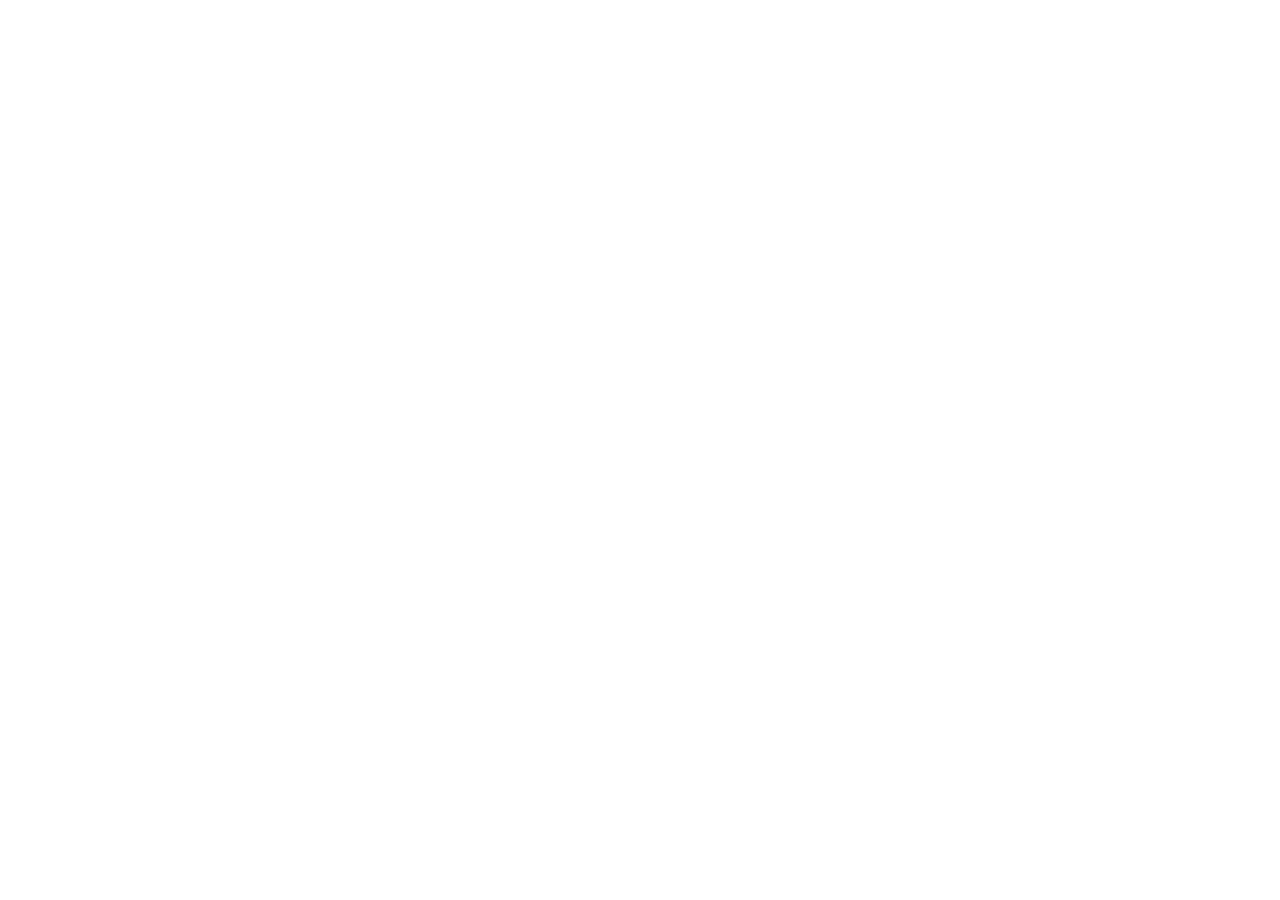
==== formation-studio/index.html @ d66828ac "Redirection de l'ancienne adresse de Lineup (/formation-studio/ → /lineup/) Co-Authored-By: Claude O" ====
<!doctype html>
<html lang="fr">
<head>
<meta charset="utf-8" />
<meta name="viewport" content="width=device-width, initial-scale=1" />
<meta name="robots" content="noindex" />
<meta name="theme-color" content="#0c0c10" />
<title>Lineup a déménagé</title>
<script>
  // Lineup moved from /formation-studio/ to /lineup/: same page, same share link (#/join/…), same data (same site).
  (function () {
    var rest = location.pathname.replace(/^\/formation-studio\/?/, '').replace(/^index\.html$/, '');
    location.replace('https://kiy0ni.github.io/lineup/' + rest + location.search + location.hash);
  })();
</script>
<style>
  body { margin: 0; min-height: 100vh; display: grid; place-items: center; background: #0c0c10; color: #f2f2f5; font: 16px system-ui, -apple-system, sans-serif; text-align: center; padding: 24px; }
  a { color: #ff3d7f; }
</style>
</head>
<body>
<p>Lineup a changé d’adresse.<br /><a id="go" href="https://kiy0ni.github.io/lineup/">Ouvrir Lineup</a></p>
<script>
  document.getElementById('go').href = 'https://kiy0ni.github.io/lineup/' + location.hash;
</script>
</body>
</html>
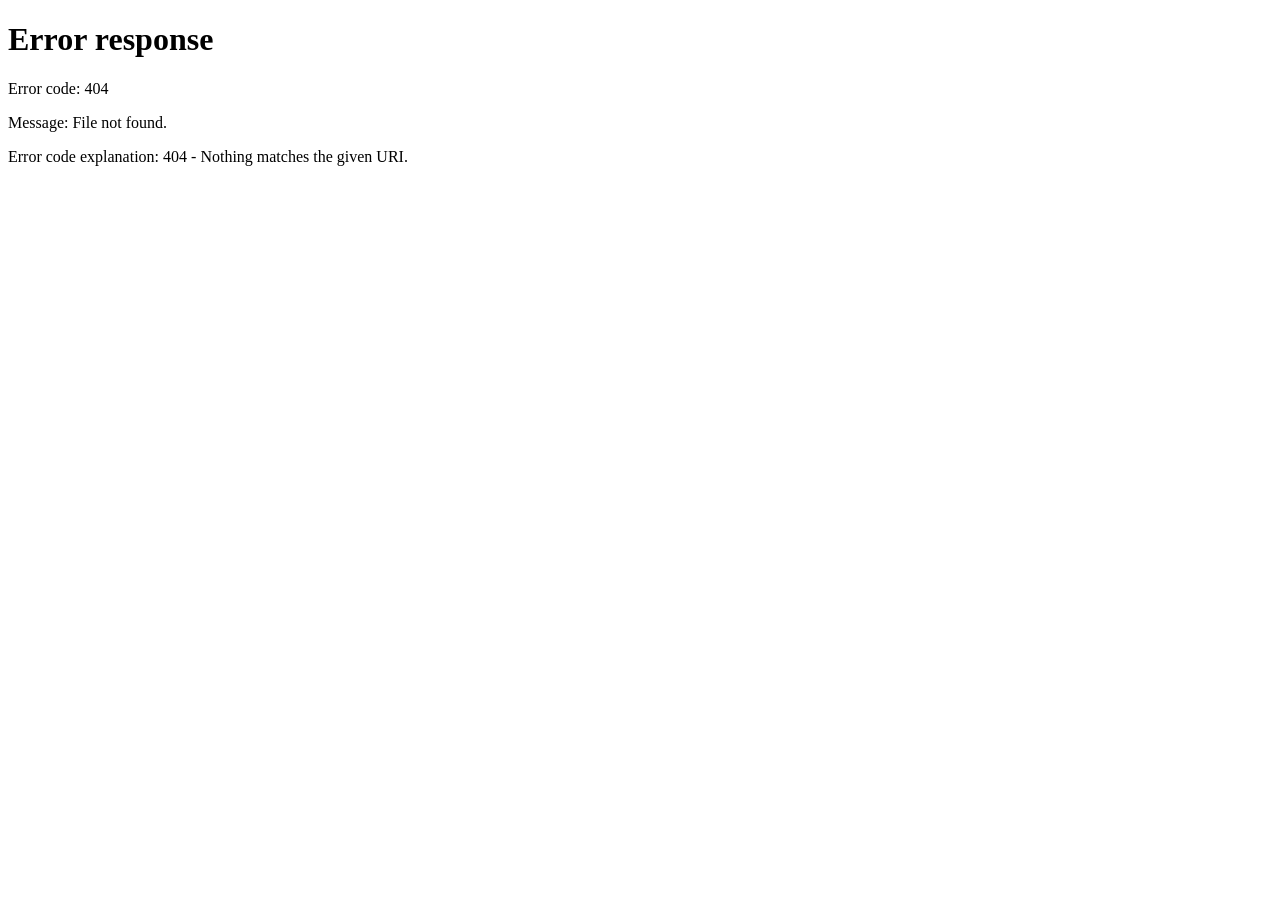
==== commit 681e83de: "Ancienne adresse : copie du 2026-09-14 22:30" ====
--- a/formation-studio/index.html
+++ b/formation-studio/index.html
@@ -1,27 +1,25 @@
 <!doctype html>
 <html lang="fr">
-<head>
-<meta charset="utf-8" />
-<meta name="viewport" content="width=device-width, initial-scale=1" />
-<meta name="robots" content="noindex" />
-<meta name="theme-color" content="#0c0c10" />
-<title>Lineup a déménagé</title>
-<script>
-  // Lineup moved from /formation-studio/ to /lineup/: same page, same share link (#/join/…), same data (same site).
-  (function () {
-    var rest = location.pathname.replace(/^\/formation-studio\/?/, '').replace(/^index\.html$/, '');
-    location.replace('https://kiy0ni.github.io/lineup/' + rest + location.search + location.hash);
-  })();
-</script>
-<style>
-  body { margin: 0; min-height: 100vh; display: grid; place-items: center; background: #0c0c10; color: #f2f2f5; font: 16px system-ui, -apple-system, sans-serif; text-align: center; padding: 24px; }
-  a { color: #ff3d7f; }
-</style>
-</head>
-<body>
-<p>Lineup a changé d’adresse.<br /><a id="go" href="https://kiy0ni.github.io/lineup/">Ouvrir Lineup</a></p>
-<script>
-  document.getElementById('go').href = 'https://kiy0ni.github.io/lineup/' + location.hash;
-</script>
-</body>
+  <head>
+    <meta charset="UTF-8" />
+    <meta http-equiv="Content-Security-Policy" content="default-src 'self'; script-src 'self' 'wasm-unsafe-eval'; style-src 'self' 'unsafe-inline'; img-src 'self' data: blob:; media-src 'self' blob:; font-src 'self' data:; worker-src 'self' blob:; connect-src 'self' https://*.supabase.co wss://*.supabase.co https://api.github.com; object-src 'none'; base-uri 'self'; form-action 'self'" />
+    <meta name="viewport" content="width=device-width, initial-scale=1, maximum-scale=1, user-scalable=no, viewport-fit=cover" />
+    <meta name="theme-color" content="#0c0c10" />
+    <meta name="color-scheme" content="dark" />
+    <meta name="description" content="Créez des formations de danse K-pop synchronisées avec la musique." />
+    <meta name="mobile-web-app-capable" content="yes" />
+    <meta name="apple-mobile-web-app-capable" content="yes" />
+    <meta name="apple-mobile-web-app-title" content="Lineup" />
+    <meta name="apple-mobile-web-app-status-bar-style" content="black-translucent" />
+    <link rel="icon" type="image/svg+xml" href="icon.svg" />
+    <link rel="apple-touch-icon" href="icons/apple-touch-icon.png" />
+    <link rel="manifest" href="manifest.webmanifest" />
+    <title>Lineup</title>
+    <script type="module" crossorigin src="./assets/index-B2PhJacH.js"></script>
+    <link rel="modulepreload" crossorigin href="./assets/rolldown-runtime-Dd_uD5pT.js">
+    <link rel="stylesheet" crossorigin href="./assets/index-B3PA2lPL.css">
+  </head>
+  <body>
+    <div id="root"></div>
+  </body>
 </html>
--- a/formation-studio/assets/index-B3PA2lPL.css
+++ b/formation-studio/assets/index-B3PA2lPL.css
@@ -0,0 +1 @@
+.detect-section{gap:10px}.detect-title{align-items:center;gap:8px;display:flex}.detect-beta{background:var(--accent-soft);color:var(--accent);border-radius:99px;padding:1px 8px;font-size:11px;font-weight:600}.detect-actions{flex-wrap:wrap;gap:8px;display:flex}.detect-actions .btn{flex:150px}.detect-job{all:unset;color:var(--muted);cursor:pointer;flex-direction:column;gap:6px;font-size:13px;display:flex}.detect-job .progress-bar{width:100%}.detect-loading{justify-content:center;padding:40px;display:flex}.detect-intro{flex-direction:column;gap:14px;display:flex}.detect-intro p{color:var(--muted);margin:0;line-height:1.45}.detect-tips{flex-direction:column;gap:10px;margin:0;padding:0;list-style:none;display:flex}.detect-tips li{align-items:center;gap:10px;font-size:14px;display:flex}.detect-progress{color:var(--muted);flex-direction:column;gap:8px;font-size:13px;display:flex}.detect-progress .progress-bar{width:100%}.detect-foot{z-index:1;background:var(--surface);border-top:1px solid var(--border);flex-wrap:wrap;align-items:center;gap:8px;margin-bottom:-16px;padding:12px 0 16px;display:flex;position:sticky;bottom:-16px}.detect-foot .grow{flex:auto}.detect-review{grid-template-columns:minmax(0,1.15fr) minmax(0,1fr);gap:20px;display:grid}.detect-col{flex-direction:column;gap:12px;min-width:0;display:flex}.detect-col h4{text-transform:uppercase;letter-spacing:.05em;color:var(--muted);margin:4px 0 0;font-size:12px;font-weight:600}.detect-summary{color:var(--muted);font-size:14px}.detect-summary b{color:var(--text)}.detect-chips{scrollbar-width:thin;gap:6px;padding-bottom:4px;display:flex;overflow-x:auto}.detect-chips button{border-radius:var(--radius-sm);border:1px solid var(--border-strong);background:var(--surface-2);min-width:52px;min-height:44px;color:var(--text);font:inherit;cursor:pointer;flex-direction:column;flex:none;justify-content:center;align-items:center;padding:4px 8px;font-weight:600;display:flex}.detect-chips button small{color:var(--muted);font-variant-numeric:tabular-nums;font-size:11px;font-weight:400}.detect-chips button.on{border-color:var(--accent);background:var(--accent-soft)}.detect-compare{grid-template-columns:minmax(0,1fr);gap:8px;display:grid}.detect-frame{border-radius:var(--radius-sm);background:#000;width:100%;height:auto;display:block}.detect-stage{border-radius:var(--radius-sm);background:var(--surface-2);width:100%;height:auto;display:block}.detect-floor{fill:#1b1726;stroke:var(--border-strong);stroke-width:.04px}.detect-mark{stroke:#ffffff12;stroke-width:.02px}.detect-mark.middle{stroke:#ff3d7f73;stroke-dasharray:.12 .1}.detect-audience{fill:var(--faint);text-anchor:middle;letter-spacing:.08px;font-size:.34px}.detect-dot{cursor:pointer}.detect-dot text{text-anchor:middle;pointer-events:none;font-weight:700}.detect-dot.on circle{stroke:#fff;stroke-width:.08px}.detect-swap{flex-wrap:wrap;align-items:center;gap:8px;display:flex}.detect-swap .grow{flex:auto}.detect-row{flex-wrap:wrap;justify-content:space-between;align-items:center;gap:8px 12px;font-size:14px;display:flex}.detect-range{grid-template-columns:auto auto minmax(0,1fr) auto;align-items:center;gap:8px;font-size:14px;display:grid}.detect-range small{color:var(--muted);font-size:12px}.detect-range input{width:100%;min-height:32px;accent-color:var(--accent)}.detect-people{flex-direction:column;gap:8px;display:flex}.detect-person{grid-template-columns:44px auto minmax(0,1fr);align-items:center;gap:10px;display:grid}.detect-person.unsure{grid-template-columns:44px auto minmax(0,1fr) auto}.detect-unsure{color:var(--warn);white-space:nowrap;background:#ffb02029;border-radius:99px;padding:2px 8px;font-size:11px;font-weight:600}.detect-subhead{justify-content:space-between;align-items:center;gap:8px;margin-top:4px;display:flex}.detect-subhead h4{margin:0}.detect-strip{scrollbar-width:thin;grid-column:1/-1;gap:6px;padding-bottom:4px;display:flex;overflow-x:auto}.detect-strip-item{flex-direction:column;flex:none;align-items:center;gap:2px;display:flex}.detect-strip-item small{color:var(--muted);font-variant-numeric:tabular-nums;font-size:10px}.detect-thumb.small{max-width:54px;height:72px}.detect-thumb{background-color:#000;background-repeat:no-repeat;border-radius:6px;justify-self:center;max-width:44px;height:60px;display:block}.detect-thumb.empty{background:var(--surface-3);width:30px}.detect-tag{text-align:center;border-radius:99px;min-width:34px;padding:3px 7px;font-size:12px;font-weight:700}.detect-person select{width:100%;min-height:40px}.detect-ghosts circle{fill-opacity:.16;stroke-width:.035px;stroke-dasharray:.08 .06}@media (width<=760px){.detect-review{grid-template-columns:minmax(0,1fr)}}@media (width>=761px){.detect-compare{grid-template-columns:minmax(0,1fr) minmax(0,1fr);align-items:center}}:root{--lightningcss-light: ;--lightningcss-dark:initial;color-scheme:dark;--bg:#0c0c10;--surface:#141419;--surface-2:#1b1b21;--surface-3:#25252d;--border:#25252d;--border-strong:#35353f;--text:#f2f2f5;--muted:#9b9ba7;--faint:#6a6a76;--accent:#ff3d7f;--accent-2:#8b6cff;--accent-soft:#ff3d7f24;--warn:#ffb020;--danger:#ff5a6a;--ok:#34d399;--line:#ffffff14;--radius:10px;--radius-sm:7px;--shadow:0 12px 40px #00000073;--font:"Inter", ui-sans-serif, system-ui, -apple-system, "Segoe UI", Roboto, sans-serif}*{box-sizing:border-box}html,body,#root{height:100%}html{-webkit-text-size-adjust:100%;-moz-text-size-adjust:100%;text-size-adjust:100%;touch-action:manipulation}html,body{overscroll-behavior:none}body{-webkit-tap-highlight-color:transparent;background:var(--bg);color:var(--text);font:13px/1.45 var(--font);-webkit-font-smoothing:antialiased;overscroll-behavior:none;margin:0}button,input,select,textarea{font:inherit;color:inherit}button{cursor:pointer;-webkit-tap-highlight-color:transparent}button:disabled{cursor:not-allowed;opacity:.45}input,select,textarea{background:var(--surface-2);border:1px solid var(--border);border-radius:var(--radius-sm);outline:none;width:100%;min-width:0;padding:7px 9px;transition:border-color .15s,background .15s}input:focus,select:focus,textarea:focus{border-color:var(--accent);background:var(--surface-3)}input[type=range]{accent-color:var(--accent);background:0 0;border:0;padding:0}input[type=checkbox]{width:auto;accent-color:var(--accent)}textarea{resize:vertical;min-height:64px}h1,h2,h3{letter-spacing:-.01em;margin:0;font-weight:650}:focus-visible{outline:2px solid var(--accent);outline-offset:2px}::-webkit-scrollbar{width:10px;height:10px}::-webkit-scrollbar-thumb{background:var(--surface-3);background-clip:padding-box;border:2px solid #0000;border-radius:10px}::-webkit-scrollbar-track{background:0 0}.row{align-items:center;display:flex}.row.gap{gap:8px}.row.wrap{flex-wrap:wrap}.grow{flex:1;min-width:0}.ellipsis{white-space:nowrap;text-overflow:ellipsis;overflow:hidden}.hint{color:var(--muted);margin:0;font-size:12px}.hint.center{text-align:center;padding:40px 0}.error-text{color:var(--danger);font-size:12px}.dot{border-radius:50%;width:10px;height:10px;display:inline-block}.btn{border-radius:var(--radius-sm);border:1px solid var(--border);background:var(--surface-2);white-space:nowrap;justify-content:center;align-items:center;gap:6px;padding:7px 12px;font-weight:550;transition:background .15s,border-color .15s,transform 80ms;display:inline-flex}.btn:hover:not(:disabled){background:var(--surface-3);border-color:var(--border-strong)}.btn:active:not(:disabled){transform:translateY(1px)}.btn.primary{background:linear-gradient(135deg, var(--accent), #e0457f 60%, var(--accent-2) 140%);color:#fff;border-color:#0000;box-shadow:0 4px 16px #ff4d8d40}.btn.primary:hover:not(:disabled){filter:brightness(1.08);background:linear-gradient(135deg, var(--accent), #e0457f 60%, var(--accent-2) 140%)}.btn.ghost{background:0 0;border-color:#0000}.btn.ghost:hover:not(:disabled){background:var(--surface-2)}.btn.danger{color:var(--danger)}.btn.small{padding:5px 9px;font-size:12px}.btn.block{width:100%;padding:10px}.icon-btn{border-radius:var(--radius-sm);width:30px;height:30px;color:var(--muted);background:0 0;border:1px solid #0000;flex-shrink:0;justify-content:center;align-items:center;transition:background .15s,color .15s;display:inline-flex}.icon-btn:hover:not(:disabled){background:var(--surface-3);color:var(--text)}.icon-btn.active{background:var(--accent-soft);color:var(--accent)}.icon-btn.tiny{width:22px;height:22px}.pill{background:var(--surface-3);color:var(--muted);white-space:nowrap;border:0;border-radius:99px;align-items:center;gap:5px;padding:3px 9px;font-size:11px;font-weight:600;display:inline-flex}.pill.warn{color:var(--warn);background:#ffb02024}.chip{border:1px solid var(--border);background:var(--surface-2);white-space:nowrap;border-radius:99px;align-items:center;gap:6px;padding:4px 9px;font-size:12px;display:inline-flex}button.chip:hover{border-color:var(--border-strong);background:var(--surface-3)}.chip i{border-radius:50%;width:9px;height:9px;display:inline-block}.chip.small{color:var(--muted);padding:2px 7px;font-size:11px}.member-chips{flex-wrap:wrap;gap:6px;display:flex}.field{flex-direction:column;flex:1;gap:5px;min-width:0;display:flex}.field-label{color:var(--muted);justify-content:space-between;font-size:11px;font-weight:550;display:flex}.field-label b{color:var(--text);font-weight:600}.num-wrap{display:flex;position:relative}.num-wrap input{font-variant-numeric:tabular-nums;padding-right:24px}.num-wrap .suffix{color:var(--faint);pointer-events:none;font-size:11px;position:absolute;top:50%;right:8px;transform:translateY(-50%)}.toggle{cursor:pointer;-webkit-user-select:none;user-select:none;align-items:center;gap:9px;padding:3px 0;display:flex}.toggle input{display:none}.toggle-track{background:var(--surface-3);border-radius:99px;flex-shrink:0;width:30px;height:17px;transition:background .15s;position:relative}.toggle-thumb{background:#fff;border-radius:50%;width:13px;height:13px;transition:transform .15s;position:absolute;top:2px;left:2px}.toggle input:checked+.toggle-track{background:var(--accent)}.toggle input:checked+.toggle-track .toggle-thumb{transform:translate(13px)}.toggle-inline{align-items:center;gap:6px;display:inline-flex}.segmented{background:var(--surface-2);border:1px solid var(--border);border-radius:var(--radius-sm);gap:2px;max-width:100%;padding:2px;display:inline-flex}.segmented button{color:var(--muted);white-space:nowrap;background:0 0;border:0;border-radius:5px;flex:1;padding:4px 10px;font-size:12px;font-weight:550}.segmented button.on{background:var(--surface-3);color:var(--text);box-shadow:0 1px 3px #0000004d}.swatches{flex-wrap:wrap;gap:6px;display:flex}.swatch{border:2px solid #0000;border-radius:50%;width:22px;height:22px;padding:0;position:relative;box-shadow:inset 0 0 0 1px #ffffff26}.swatch.on{border-color:#fff}.swatch.custom{cursor:pointer;color:#fff;background:conic-gradient(#ff4d8d,#ffb020,#34d399,#2ec5ff,#7c5cff,#ff4d8d);justify-content:center;align-items:center;display:inline-flex}.swatch.custom input{opacity:0;cursor:pointer;padding:0;position:absolute;inset:0}.color-dot-wrap{flex-shrink:0;position:relative}.color-dot{border:2px solid #fff3;border-radius:50%;padding:0;display:block}.popover{z-index:50;background:var(--surface-2);border:1px solid var(--border-strong);border-radius:var(--radius);width:220px;box-shadow:var(--shadow);padding:10px;position:absolute;top:calc(100% + 6px);left:0}.menu-wrap{display:inline-flex;position:relative}.menu{z-index:60;background:var(--surface-2);border:1px solid var(--border-strong);border-radius:var(--radius);min-width:220px;max-height:60vh;box-shadow:var(--shadow);padding:5px;position:absolute;top:calc(100% + 4px);overflow:auto}.menu.right{right:0}.menu.left{left:0}.menu-item{text-align:left;background:0 0;border:0;border-radius:6px;align-items:center;gap:9px;width:100%;padding:7px 9px;display:flex}.menu-item span{flex-direction:column;min-width:0;display:flex}.menu-item small{color:var(--muted);font-size:11px}.menu-item:hover{background:var(--surface-3)}.menu-item.danger{color:var(--danger)}.menu-sep{text-transform:uppercase;letter-spacing:.06em;color:var(--faint);border-top:1px solid var(--border);margin-top:4px;padding:8px 9px 4px;font-size:10px}.menu-sep:first-child{border-top:0;margin-top:0}.modal-backdrop{z-index:100;-webkit-backdrop-filter:blur(4px);backdrop-filter:blur(4px);background:#05040aa8;justify-content:center;align-items:center;padding:16px;animation:.15s fade;display:flex;position:fixed;inset:0}.modal{background:var(--surface);border:1px solid var(--border-strong);width:100%;max-height:calc(100vh - 32px);box-shadow:var(--shadow);border-radius:14px;flex-direction:column;animation:.18s pop;display:flex}.modal-head{justify-content:space-between;align-items:center;padding:14px 16px 10px;display:flex}.modal-head h2{font-size:16px}.modal-body{flex-direction:column;gap:14px;padding:4px 16px 16px;display:flex;overflow:auto}.modal-foot{border-top:1px solid var(--border);justify-content:flex-end;align-items:center;gap:8px;padding:12px 16px;display:flex}@keyframes fade{0%{opacity:0}}@keyframes pop{0%{opacity:0;transform:translateY(8px)scale(.98)}}.toast{opacity:0;pointer-events:none;z-index:200;background:var(--surface-3);border:1px solid var(--border-strong);box-shadow:var(--shadow);border-radius:99px;padding:8px 14px;font-weight:550;transition:opacity .2s,transform .2s;position:fixed;bottom:24px;left:50%;transform:translate(-50%,20px)}.toast.show{opacity:1;transform:translate(-50%)}.spinner{border:3px solid var(--surface-3);border-top-color:var(--accent);border-radius:50%;width:28px;height:28px;animation:.8s linear infinite spin}@keyframes spin{to{transform:rotate(360deg)}}.center-screen{justify-content:center;align-items:center;height:100%;padding:16px;display:flex}.empty{text-align:center;max-width:420px;color:var(--muted);flex-direction:column;align-items:center;gap:10px;margin:40px auto;display:flex}.empty h2{color:var(--text);font-size:20px}.empty p{margin:0 0 8px}@keyframes bob{50%{transform:translateY(-10px)}}kbd{background:var(--surface-3);border:1px solid var(--border-strong);white-space:nowrap;border-bottom-width:2px;border-radius:5px;padding:2px 6px;font:600 11px ui-monospace,SFMono-Regular,Menlo,monospace}.shortcuts{border-collapse:collapse;width:100%}.shortcuts td{border-bottom:1px solid var(--border);padding:5px 0}.shortcuts td:first-child{width:45%}.avatar{color:#fff;border:2px solid var(--bg);border-radius:50%;justify-content:center;align-items:center;width:24px;height:24px;margin-left:-6px;font-size:9px;font-weight:700;display:inline-flex}.avatar.tiny{border:0;width:18px;height:18px;margin:0;font-size:8px}.avatars{padding-left:6px;display:flex}.library{background:radial-gradient(1200px 500px at 90% -10%, #7c5cff1f, transparent), radial-gradient(900px 400px at -10% -20%, #ff4d8d1a, transparent), var(--bg);flex-direction:column;min-height:100%;display:flex}.search{background:var(--surface);border:1px solid var(--border);min-width:220px;max-width:560px;color:var(--muted);border-radius:99px;flex:1;align-items:center;gap:8px;margin:0 auto;padding:0 8px 0 14px;display:flex}.search input{background:0 0;border:0;padding:9px 0}.search:focus-within{border-color:var(--accent)}.lib-actions{align-items:center;gap:8px;display:flex}.install-btn{color:var(--accent);border-color:#ff4d8d73}.install-steps{background:var(--surface-2);border:1px solid var(--border);border-radius:var(--radius);padding:12px 14px}.install-steps ol{flex-direction:column;gap:6px;margin:8px 0 0;padding-left:20px;display:flex}.lib-tabs{border-bottom:1px solid var(--border);gap:4px;padding:0 24px;display:flex;overflow-x:auto}.lib-tabs button{color:var(--muted);white-space:nowrap;background:0 0;border:0;border-bottom:2px solid #0000;align-items:center;gap:7px;margin-bottom:-1px;padding:10px 12px;font-weight:600;display:inline-flex}.lib-tabs em{background:var(--surface-3);color:var(--muted);border-radius:99px;padding:0 6px;font-size:11px;font-style:normal}.folders{border-right:1px solid var(--border);flex-direction:column;flex-shrink:0;gap:2px;width:230px;padding:16px 12px;display:flex}.folders .hint{padding:6px 8px}.lib-main{flex:1;min-width:0;padding:20px 24px 40px}.lib-main.padded{width:100%;max-width:1280px;margin:0 auto}.section-intro{flex-wrap:wrap;justify-content:space-between;align-items:flex-end;gap:16px;margin-bottom:18px;display:flex}.section-intro h2{margin-bottom:4px;font-size:20px}.sub-title{margin:36px 0 4px;font-size:16px}.cards{grid-template-columns:repeat(auto-fill,minmax(240px,1fr));gap:16px;display:grid}.card{background:var(--surface);border:1px solid var(--border);cursor:pointer;border-radius:14px;flex-direction:column;transition:border-color .15s,transform .15s,box-shadow .15s;display:flex;overflow:hidden}.card:hover{border-color:var(--border-strong);box-shadow:var(--shadow);transform:translateY(-2px)}.team-card,.discover .card{cursor:default}.card-thumb{aspect-ratio:16/10;background:#0b0911;justify-content:center;align-items:center;padding:10px;display:flex;position:relative}.card-thumb .thumb{width:100%;height:100%}.thumb-caption{color:var(--muted);background:#0f0d17cc;border-radius:99px;padding:1px 7px;font-size:11px;position:absolute;bottom:8px;left:10px}.card-body{flex-direction:column;gap:8px;padding:12px 14px 14px;display:flex}.card-title{justify-content:space-between;align-items:center;gap:8px;display:flex}.card-title h3{text-overflow:ellipsis;white-space:nowrap;font-size:14px;overflow:hidden}.card-meta{color:var(--muted);margin:0;font-size:12px}.card-meta.dim{color:var(--faint);gap:10px;font-size:11px;display:flex}.card-meta.dim span{white-space:nowrap;text-overflow:ellipsis;align-items:center;gap:4px;display:inline-flex;overflow:hidden}.thumb-floor{fill:#1b1726;stroke:#ffffff14;stroke-width:.05px}.thumb-center{stroke:#ff4d8d4d;stroke-width:.04px}.thumb-front{stroke:#ff4d8db3;stroke-width:.08px}.count-picker{flex-wrap:wrap;align-items:flex-end;gap:6px;display:flex}.count-picker button{border-radius:var(--radius-sm);border:1px solid var(--border);background:var(--surface-2);min-width:36px;height:34px;font-weight:600}.count-picker button.on{background:var(--accent);border-color:var(--accent);color:#fff}.count-picker.small button{min-width:32px;height:28px;padding:0 8px;font-size:12px}.count-picker .num-field{max-width:80px}.member-editor{flex-direction:column;gap:6px;max-height:340px;padding-right:4px;display:flex;overflow:auto}.member-row{align-items:center;gap:8px;display:flex}.dim-input{color:var(--muted)}.preset-gallery{grid-template-columns:repeat(auto-fill,minmax(130px,1fr));gap:10px;margin-top:14px;display:grid}.preset-tile{background:var(--surface);border:1px solid var(--border);border-radius:var(--radius);color:var(--muted);flex-direction:column;align-items:center;gap:6px;padding:8px;font-size:12px;display:flex}.preset-tile .thumb{aspect-ratio:4/3;width:100%}.editor{grid-template-rows:auto minmax(0,1fr) auto;grid-template-columns:minmax(0,1fr);height:100dvh;display:grid;position:fixed;inset:0;overflow:hidden}.topbar{border-bottom:1px solid var(--border);background:var(--surface);align-items:center;gap:12px;min-height:50px;padding:6px 10px;display:flex}.topbar-left,.topbar-center,.topbar-right{align-items:center;gap:4px;min-width:0;display:flex}.topbar-left{flex:1}.topbar-right{flex:1;justify-content:flex-end;gap:6px}.title-input{background:0 0;border-color:#0000;max-width:320px;font-size:14px;font-weight:650}.title-input:hover:not(:disabled){border-color:var(--border)}.title-input:disabled{opacity:1}.collab-ind{border:1px solid var(--border);background:var(--surface-2);color:var(--muted);border-radius:99px;align-items:center;gap:6px;padding:3px 10px 3px 4px;font-size:12px;display:inline-flex}.collab-ind.online{color:var(--ok)}.collab-ind.offline,.collab-ind.error{color:var(--warn)}.collision-list{max-width:340px}.editor-main{grid-template-columns:220px minmax(0,1fr) 310px;min-width:0;min-height:0;display:grid}.formation-list,.inspector{background:var(--surface);flex-direction:column;min-height:0;display:flex}.formation-list{border-right:1px solid var(--border)}.inspector{border-left:1px solid var(--border)}.panel-head{justify-content:space-between;align-items:center;padding:8px 10px 6px 12px;display:flex}.panel-head h3{text-transform:uppercase;letter-spacing:.06em;color:var(--muted);font-size:12px}.panel-head em{color:var(--faint);margin-left:4px;font-style:normal}.formation-items{flex-direction:column;gap:6px;padding:0 8px 12px;display:flex;overflow:auto}.formation-item{border-radius:var(--radius);cursor:pointer;border:1px solid #0000;align-items:center;gap:8px;padding:6px;display:flex;position:relative}.formation-item:hover{background:var(--surface-2)}.formation-item.on{background:var(--surface-2);border-color:var(--accent)}.formation-item.leaving{border-style:dashed}.fi-thumb{background:#0b0911;border-radius:6px;flex-shrink:0;width:70px;padding:2px;position:relative}.fi-thumb .thumb{aspect-ratio:10/8;width:100%;display:block}.fi-num{background:var(--surface-3);border-radius:99px;justify-content:center;align-items:center;min-width:18px;height:18px;padding:0 4px;font-size:10px;font-weight:700;display:flex;position:absolute;top:-5px;left:-5px}.formation-item.on .fi-num{background:var(--accent);color:#fff}.fi-body{flex:1;min-width:0}.fi-name{font-weight:600}.fi-meta{color:var(--faint);font-variant-numeric:tabular-nums;font-size:10.5px}.add-formation{border:1px dashed var(--border-strong);color:var(--muted);border-radius:var(--radius);background:0 0;justify-content:center;align-items:center;gap:6px;padding:10px;display:flex}.add-formation:hover{color:var(--text);border-color:var(--accent)}.stage-wrap{background:radial-gradient(at 50% 40%,#16121f 0%,#0b0911 70%);min-width:0;min-height:0;position:relative}.stage2d,.stage3d,.stage3d-canvas{position:absolute;inset:0}.stage-svg{touch-action:none;-webkit-user-select:none;user-select:none;width:100%;height:100%;display:block}.stage-overlay{pointer-events:none;align-items:center;gap:8px;display:flex;position:absolute}.stage-overlay>*{pointer-events:auto}.stage-overlay.top-left{top:10px;left:10px}.stage-overlay.top-right{top:10px;right:10px}.stage-overlay.bottom-left{bottom:10px;left:10px}.stage-overlay.bottom-right{bottom:10px;right:10px}.stage-chip,.note-chip,.hint-chip,.zoom-ctl{-webkit-backdrop-filter:blur(6px);backdrop-filter:blur(6px);border:1px solid var(--border);background:#16131fdb;border-radius:99px}.stage-chip{align-items:center;gap:8px;padding:5px 12px;display:flex}.stage-chip span{color:var(--muted);align-items:center;display:inline-flex}.stage-chip em{color:var(--faint);font-size:11px;font-style:normal}.note-chip{border-radius:var(--radius);max-width:40%;color:var(--muted);align-items:flex-start;gap:6px;padding:6px 10px;font-size:12px;display:flex!important}.hint-chip{color:var(--faint);pointer-events:none;padding:4px 10px;font-size:11px}.zoom-ctl{gap:0;padding:2px}.count-chip{background:linear-gradient(135deg, var(--accent), var(--accent-2));color:#fff;font-variant-numeric:tabular-nums;border-radius:99px;align-items:baseline;gap:4px;padding:3px 12px;animation:.25s ease-out beat;display:flex}.count-phrase{opacity:.8;font-size:11px}.count-phrase:after{content:" ·"}.count-num{font-size:16px;font-weight:800}@keyframes beat{0%{transform:scale(1.12)}}.stage-wing{fill:#110e18}.stage-back{fill:#120f1a}.stage-floor{stroke:#ffffff1f;stroke-width:.03px}.stage-grid{stroke:#ffffff0d;stroke-width:.015px}.stage-grid.major{stroke:#ffffff1c;stroke-width:.02px}.stage-centerline{stroke:#ff4d8d73;stroke-width:.035px;stroke-dasharray:.2 .12}.stage-centerline.faint{stroke:#ffffff24}.stage-front{stroke:var(--accent);stroke-width:.07px}.stage-tick{stroke:#fff6;stroke-width:.03px}.stage-number{fill:#fff9;text-anchor:middle;font-weight:700}.stage-number.zero{fill:var(--accent)}.stage-number.side{fill:#ffffff4d;font-weight:500}.stage-label{fill:#fff3;text-anchor:middle;letter-spacing:.04em;font-weight:700}.stage-audience{fill:#ffffff59;text-anchor:middle;letter-spacing:.3em;font-weight:800}.stage-ghost{fill:none;stroke-width:.03px;stroke-dasharray:.07 .06;opacity:.55}.stage-path{fill:none;stroke-width:.045px;stroke-linecap:round;stroke-linejoin:round}.stage-path-hit{fill:none;stroke:#0000;stroke-width:.3px;cursor:copy}.stage-handle-line{fill:none;stroke:#ffffff59;stroke-width:.02px;stroke-dasharray:.08 .06;pointer-events:none}.stage-handle{fill:#fff;stroke:var(--accent);stroke-width:.04px;cursor:grab}.stage-focus-route polyline{fill:none;stroke-width:.04px;stroke-dasharray:.12 .08}.stage-focus-route circle{fill:var(--bg);stroke-width:.03px}.stage-focus-route text{fill:#fff;text-anchor:middle;font-weight:700}.stage-peer{fill:none;stroke-width:.04px;stroke-dasharray:.1 .07}.stage-box{fill:#ff4d8d14;stroke:var(--accent);stroke-width:.02px;stroke-dasharray:.08 .05}.stage-prop{cursor:move}.stage-prop rect,.stage-prop ellipse{stroke:#00000073;stroke-width:.03px}.stage-prop.sel rect,.stage-prop.sel ellipse{stroke:#fff;stroke-width:.05px;stroke-dasharray:.1 .06}.stage-prop-label{fill:#ffffffd9;text-anchor:middle;pointer-events:none;font-weight:600}.dancer{cursor:pointer}.dancer.editable{cursor:grab}.dancer-body{stroke:#00000080;stroke-width:.03px;filter:drop-shadow(0 .04px .08px #0009)}.dancer-sel{fill:none;stroke:#fff;stroke-width:.05px}.dancer-hit{fill:#ff5a6a2e;stroke:var(--danger);stroke-width:.035px;animation:.9s ease-in-out infinite pulse}@keyframes pulse{50%{opacity:.35}}.dancer-initials{text-anchor:middle;pointer-events:none;font-weight:800}.dancer-name{fill:var(--text);text-anchor:middle;pointer-events:none;paint-order:stroke;stroke:#0b0911d9;stroke-width:.06px;font-weight:600}.dancer-comment{fill:var(--warn);stroke:var(--bg);stroke-width:.02px}.inspector-tabs{border-bottom:1px solid var(--border);grid-template-columns:repeat(5,1fr);display:grid}.inspector-tabs button{color:var(--faint);background:0 0;border:0;border-bottom:2px solid #0000;flex-direction:column;align-items:center;gap:2px;min-width:0;padding:8px 0 6px;font-size:10px;font-weight:600;display:flex}.inspector-tabs button span{text-overflow:ellipsis;white-space:nowrap;max-width:100%;overflow:hidden}.inspector-tabs button:hover{color:var(--text)}.inspector-tabs button.on{color:var(--accent);border-bottom-color:var(--accent)}.inspector-body{flex:1;overflow:auto}.panel-section{border-bottom:1px solid var(--border);flex-direction:column;gap:10px;padding:12px 14px;display:flex}.panel-section-head{justify-content:space-between;align-items:center;gap:8px;min-height:24px;display:flex}.panel-section-head h3{align-items:center;gap:6px;font-size:12px;font-weight:650;display:flex}.color-filter{flex-wrap:wrap;gap:5px;display:flex}.preset-cat{text-transform:uppercase;letter-spacing:.06em;color:var(--faint);margin:2px 0 6px;font-size:10px}.preset-grid{grid-template-columns:repeat(4,1fr);gap:6px;margin-bottom:6px;display:grid}.preset-btn{border-radius:var(--radius-sm);border:1px solid var(--border);background:var(--surface-2);color:var(--muted);text-align:center;flex-direction:column;align-items:center;gap:3px;padding:6px 2px 5px;font-size:10px;line-height:1.15;transition:border-color .12s,background .12s,color .12s;display:flex}.preset-btn:hover{border-color:var(--accent);color:var(--text);background:var(--surface-3)}.preset-svg{width:100%;height:34px}.preset-svg circle{fill:var(--accent)}.preset-btn:nth-child(4n+2) .preset-svg circle{fill:#b77dff}.preset-btn:nth-child(4n+3) .preset-svg circle{fill:#2ec5ff}.preset-btn:nth-child(4n+4) .preset-svg circle{fill:#34d399}.tool-grid{grid-template-columns:repeat(6,1fr);gap:4px;display:grid}.tool-grid .icon-btn{background:var(--surface-2);border:1px solid var(--border);width:100%}.kv{grid-template-columns:auto 1fr auto 1fr;gap:4px 8px;margin:0;font-size:12px;display:grid}.kv span{color:var(--muted)}.kv b{font-variant-numeric:tabular-nums;font-weight:600}.collision-item{text-align:left;border-radius:var(--radius-sm);background:#ffb0200f;border:1px solid #ffb0204d;flex-direction:column;align-items:flex-start;padding:6px 9px;display:flex}.collision-item span{color:var(--muted);font-size:11px}.dancer-list{flex-direction:column;gap:4px;display:flex}.dancer-row{border-radius:var(--radius-sm);border:1px solid #0000;align-items:center;gap:8px;padding:4px;display:flex}.dancer-row.on{border-color:var(--accent);background:var(--accent-soft)}.dancer-fields{flex:1;grid-template-columns:1fr .9fr;gap:4px;min-width:0;display:grid}.dancer-fields input{padding:5px 7px;font-size:12px}.dancer-fields .field:nth-child(2) input{color:var(--muted)}.dancer-actions{display:flex}.dancer-actions .icon-btn{width:24px;height:26px}.music-card{border-radius:var(--radius);border:1px solid var(--border);background:linear-gradient(135deg,#ff4d8d1f,#7c5cff1f);align-items:center;gap:10px;padding:10px;display:flex}.music-card div{flex-direction:column;min-width:0;display:flex}.music-card span{color:var(--muted);font-size:11px}.dropzone{border-radius:var(--radius);border:1.5px dashed var(--border-strong);background:var(--surface-2);color:var(--muted);flex-direction:column;align-items:center;gap:4px;padding:18px 10px;display:flex}.dropzone b{color:var(--text)}.dropzone span{font-size:11px}.dropzone:hover:not(:disabled){border-color:var(--accent)}.tap-btn:active{color:#fff;background:var(--accent)!important}.prop-row{border-radius:var(--radius-sm);cursor:pointer;border:1px solid #0000;align-items:center;gap:8px;padding:4px 4px 4px 8px;display:flex}.prop-row:hover{background:var(--surface-2)}.prop-row.on{border-color:var(--accent);background:var(--accent-soft)}.timeline{border-top:1px solid var(--border);background:var(--surface);-webkit-user-select:none;user-select:none;flex-direction:column;min-width:0;display:flex}.player{border-bottom:1px solid var(--border);justify-content:space-between;align-items:center;gap:8px;padding:5px 10px;display:flex}.player-left,.player-right{align-items:center;gap:4px;min-width:0;display:flex}.play-btn{background:linear-gradient(135deg, var(--accent), var(--accent-2));color:#fff;border:0;border-radius:50%;justify-content:center;align-items:center;width:38px;height:38px;display:flex;box-shadow:0 4px 16px #ff4d8d4d}.play-btn:hover{filter:brightness(1.1)}.time-readout{font-variant-numeric:tabular-nums;align-items:baseline;gap:5px;margin-left:8px;display:flex}.time-readout b{font-size:15px;font-weight:700}.time-readout span{color:var(--faint);font-size:11px}.beat-readout{background:var(--surface-3);font-variant-numeric:tabular-nums;border-radius:99px;align-items:baseline;gap:3px;margin-left:8px;padding:2px 10px;display:flex}.beat-readout span{color:var(--muted);font-size:11px}.beat-readout i{color:var(--faint)}.beat-readout b{color:var(--accent);text-align:center;min-width:10px;font-size:15px}.music-btn{max-width:260px;color:var(--muted)}.music-btn em{background:var(--surface-3);border-radius:99px;padding:1px 6px;font-size:10px;font-style:normal}.music-btn.warn{color:var(--warn)}.tl-scroll{position:relative;overflow:auto hidden}.tl-content{height:112px;position:relative}.tl-canvas{cursor:text;position:absolute;top:0}.tl-canvas-spacer{position:relative}.tl-row{height:42px;margin-top:4px;position:relative}.tl-hold,.tl-trans{border-radius:7px;height:38px;position:absolute;top:0}.tl-hold{cursor:pointer;background:linear-gradient(#3a2f57,#2c2442);border:1px solid #4a3d6d;overflow:hidden}.tl-label{white-space:nowrap;pointer-events:none;align-items:center;gap:5px;font-size:11.5px;font-weight:600;display:flex;position:absolute;inset:0 10px 0 7px;overflow:hidden}.tl-label b{opacity:.6}.tl-trans{cursor:pointer;background:repeating-linear-gradient(-45deg,#7c5cff38 0 5px,#7c5cff14 5px 10px);border:1px dashed #7c5cff73}.tl-row{touch-action:pan-x}.tl-canvas,.tl-canvas-spacer{touch-action:none}.tl-grip{cursor:ew-resize;z-index:3;touch-action:none;-webkit-user-select:none;user-select:none;justify-content:center;align-items:center;width:22px;height:44px;margin-left:-11px;display:flex;position:absolute;top:-3px}.tl-grip i{background:#fff9;border-radius:4px;width:6px;height:24px;transition:transform .12s,background .12s;box-shadow:0 0 0 1px #0a081099,0 2px 6px #0006}.tl-grip.trans i{background:#b09cffcc}.tl-grip.on i,.tl-grip:hover i,.tl-grip:active i{background:#fff;transform:scaleY(1.2)}.tl-bubble{background:var(--surface-3);border:1px solid var(--accent);white-space:nowrap;pointer-events:none;z-index:6;box-shadow:var(--shadow);border-radius:99px;padding:3px 9px;font-size:11.5px;font-weight:650;position:absolute;top:38px;transform:translate(-50%)}@media (pointer:coarse){.tl-grip{width:34px;margin-left:-17px}.tl-grip i{width:8px;height:28px}}.num-wrap.has-stepper{gap:4px}.num-step{border-radius:var(--radius-sm);border:1px solid var(--border);background:var(--surface-2);flex:0 0 32px;padding:0;font-size:16px;font-weight:650;line-height:1}.num-step:hover:not(:disabled){border-color:var(--accent);color:var(--accent)}.num-wrap.has-stepper input{text-align:center;padding-left:4px;padding-right:18px}.num-wrap.has-stepper .suffix{right:42px}@media (pointer:coarse){.num-step{flex-basis:40px;font-size:18px}.num-wrap.has-stepper .suffix{right:50px}}.tl-music-end{background:#ffffff40;width:2px;position:absolute;top:-70px;bottom:0}.tl-loop{border-left:2px solid var(--ok);border-right:2px solid var(--ok);pointer-events:none;background:#34d39914;position:absolute;top:0;bottom:0}.tl-playhead{pointer-events:none;z-index:5;width:0;position:absolute;top:0;bottom:0;left:0}.tl-playhead:before{content:"";background:#fff;width:2px;position:absolute;top:0;bottom:0;left:-1px;box-shadow:0 0 8px #ffffff80}.tl-playhead span{clip-path:polygon(0 0,100% 0,50% 100%);background:#fff;width:12px;height:10px;position:absolute;top:0;left:-6px}.video-export{grid-template-columns:minmax(0,1.25fr) minmax(0,1fr);align-items:start;gap:18px;display:grid}.video-preview{flex-direction:column;gap:8px;display:flex}.video-canvas-wrap{border:1px solid var(--border);border-radius:var(--radius);background:#07060b;justify-content:center;align-items:center;height:min(46vh,380px);padding:6px;display:flex}.video-canvas-wrap canvas{border-radius:4px;width:auto;max-width:100%;height:auto;max-height:100%}.video-options{flex-direction:column;gap:12px;display:flex}.video-toggles{grid-template-columns:1fr 1fr;gap:4px 10px;display:grid}.video-progress{text-align:center;flex-direction:column;align-items:center;gap:12px;padding:30px 10px;display:flex}.video-progress b{font-variant-numeric:tabular-nums;font-size:22px}.progress-bar{background:var(--surface-3);border-radius:99px;width:min(420px,100%);height:8px;overflow:hidden}.progress-bar span{background:linear-gradient(90deg, var(--accent), var(--accent-2));height:100%;transition:width .15s;display:block}.video-done{flex-direction:column;align-items:center;gap:12px;display:flex}.video-result{border-radius:var(--radius);background:#000;max-width:100%;max-height:56vh}.center-row{justify-content:center}@media (width<=860px),(height<=500px){.video-export{grid-template-columns:1fr}.video-canvas-wrap{height:34vh}}.share-points{flex-direction:column;gap:6px;margin:0;padding:0;list-style:none;display:flex}.share-points li{color:var(--muted);align-items:center;gap:8px;display:flex}.share-points b{color:var(--text)}.share-row{flex-direction:column;gap:6px;display:flex}.share-row-head{align-items:center;gap:6px;display:flex}.share-link{gap:6px;display:flex}.share-link input{font-family:ui-monospace,SFMono-Regular,Menlo,monospace;font-size:11px}.status-line{color:var(--warn);align-items:center;gap:6px;margin:0;display:flex}.status-line.online{color:var(--ok)}.print-page{color:#15121f;background:#fff;min-height:100%;padding:0 32px 40px}.print-toolbar{z-index:5;color:#15121f;background:#fff;border-bottom:1px solid #e5e2ea;align-items:center;gap:14px;padding:10px 0;display:flex;position:sticky;top:0}.print-header{padding:24px 0 12px}.print-header h1{font-size:26px}.print-header p{color:#5b5670;margin:4px 0 12px}.print-legend{flex-wrap:wrap;gap:6px 14px;font-size:12px;display:flex}.print-legend span{align-items:center;gap:5px;display:inline-flex}.print-legend i,.print-sheet-head i{border-radius:50%;justify-content:center;align-items:center;width:22px;height:22px;font-size:9px;font-style:normal;font-weight:800;display:inline-flex}.print-grid{grid-template-columns:repeat(auto-fill,minmax(300px,1fr));gap:18px;display:grid}.print-card{break-inside:avoid;border:1px solid #e5e2ea;border-radius:10px;padding:10px}.print-stage{width:100%;display:block}.p-floor{fill:#f6f4f9;stroke:#15121f;stroke-width:.04px}.p-grid{stroke:#dcd8e4;stroke-width:.015px}.p-center{stroke:#ff4d8d;stroke-width:.03px;stroke-dasharray:.15 .1}.p-num{fill:#5b5670;text-anchor:middle;font-weight:700}.p-path{fill:none;stroke-width:.05px;opacity:.6;stroke-dasharray:.12 .08}.p-path.strong{opacity:.9;stroke-dasharray:none}.p-init{text-anchor:middle;font-weight:800}.print-caption h3{margin-top:6px;font-size:14px}.print-caption p{color:#5b5670;margin:2px 0;font-size:11.5px}.print-note{font-style:italic;color:#15121f!important}.print-comment{font-size:11px!important}.print-sheet{break-before:page;padding-top:32px}.print-sheet-head{align-items:center;gap:12px;margin-bottom:12px;display:flex}.print-sheet-head i{width:40px;height:40px;font-size:14px}.print-sheet-head p{color:#5b5670;margin:0}.print-sheet-body{grid-template-columns:minmax(240px,380px) 1fr;align-items:start;gap:18px;display:grid}.print-table{border-collapse:collapse;width:100%;font-size:12px}.print-table th,.print-table td{text-align:left;vertical-align:top;border-bottom:1px solid #e5e2ea;padding:5px 6px}.print-table th{color:#8a8599;font-size:11px;font-weight:600}@media print{.no-print{display:none!important}body,.print-page{background:#fff}.print-page{padding:0}@page{margin:12mm}}.sheet-head{display:none!important}.sheet-grip{background:var(--border-strong);border-radius:4px;width:40px;height:4px;margin-left:-20px;position:absolute;top:5px;left:50%}.collapsible{border-bottom:1px solid var(--border)}.collapsible-head{text-align:left;background:0 0;border:0;align-items:center;gap:10px;width:100%;padding:11px 14px;display:flex}.collapsible-head:hover{background:var(--surface-2)}.collapsible-icon{background:var(--surface-3);width:30px;height:30px;color:var(--accent);border-radius:9px;flex-shrink:0;justify-content:center;align-items:center;display:inline-flex}.collapsible-text{flex-direction:column;flex:1;gap:1px;min-width:0;display:flex}.collapsible-text b{font-size:13px;font-weight:650}.collapsible-text small{color:var(--muted);font-size:11.5px;line-height:1.3}.collapsible-chevron{color:var(--faint);flex-shrink:0;transition:transform .15s}.collapsible.open .collapsible-chevron{transform:rotate(180deg)}.collapsible-body{flex-direction:column;gap:10px;padding:2px 14px 16px;animation:.15s fade;display:flex}.panel-intro{border-bottom:1px solid var(--border);background:linear-gradient(#ff4d8d0f,#0000);flex-direction:column;gap:8px;padding:12px 14px;display:flex}.panel-block{border-bottom:1px solid var(--border);flex-direction:column;gap:8px;padding:12px 14px;display:flex}.panel-block.row{flex-direction:row}.subsection{border-top:1px dashed var(--border);flex-direction:column;gap:10px;padding-top:12px;display:flex}.tip{border-radius:var(--radius-sm);background:#7c5cff1a;border:1px solid #7c5cff40;align-items:flex-start;gap:8px;margin:0;padding:9px 11px;font-size:12px;line-height:1.45;display:flex}.tip>svg{color:#a58cff;flex-shrink:0;margin-top:1px}.tip.warn{background:#ffb02014;border-color:#ffb0204d}.tip.warn>svg{color:var(--warn)}.step-badge{background:var(--accent);color:#fff;border-radius:99px;justify-content:center;align-items:center;min-width:24px;height:24px;padding:0 7px;font-size:12px;font-weight:700;display:inline-flex}.align-end{align-self:flex-end;height:34px}.tool-grid.labeled{grid-template-columns:repeat(4,1fr);gap:6px}.tool-btn{border-radius:var(--radius-sm);border:1px solid var(--border);background:var(--surface-2);color:var(--muted);text-align:center;flex-direction:column;align-items:center;gap:4px;padding:9px 2px 7px;font-size:10.5px;line-height:1.1;display:flex}.tool-btn:hover{color:var(--text);border-color:var(--accent)}.tool-btn svg{color:var(--text)}.save-ind{color:var(--muted);white-space:nowrap;align-items:center;gap:5px;padding:0 8px;font-size:11.5px;display:inline-flex}.save-ind.saved,.save-ind.idle{color:var(--ok)}.save-ind.error{color:var(--danger)}.title-wrap{align-items:center;min-width:0;display:flex}.title-wrap .title-input{field-sizing:content;width:auto;min-width:0}.switch-btn{margin-left:-2px;width:26px!important}.project-row{align-items:center;gap:2px;display:flex}.project-row .menu-item{flex:1;min-width:0}.project-row .menu-item span{min-width:0}.project-row.on .menu-item{color:var(--accent)}.menu{max-width:min(380px,100vw - 16px)}.menu.floating,.popover.floating{z-index:160;overscroll-behavior:contain;animation:.12s fade;position:fixed;right:auto;overflow:auto}.popover.floating{max-width:calc(100vw - 16px)}.menu-item b{font-weight:600}.menu-item .check-box{border:1.5px solid var(--border-strong);border-radius:5px;flex-shrink:0;justify-content:center;align-items:center;width:18px;height:18px;margin-left:auto;font-style:normal;display:inline-flex}.menu-item .check-box.on{background:var(--accent);border-color:var(--accent);color:#fff}.menu-panel{min-width:270px}.menu-row{flex-wrap:wrap;gap:6px;padding:2px 9px 8px;display:flex}.coach-tip{-webkit-backdrop-filter:blur(8px);backdrop-filter:blur(8px);max-width:320px;box-shadow:var(--shadow);z-index:4;background:#1d1929f2;border:1px solid #ff4d8d59;border-radius:14px;align-items:flex-start;gap:10px;padding:12px;animation:.25s pop;display:flex;position:absolute;top:54px;left:10px}.coach-tip>svg{color:var(--accent);flex-shrink:0;margin-top:2px}.coach-tip>div{flex:1}.coach-tip p{color:var(--muted);margin:3px 0 8px;font-size:12px;line-height:1.45}.tour{z-index:150;position:fixed;inset:0}.tour-spot{border:2px solid var(--accent);pointer-events:none;border-radius:14px;transition:all .25s;position:fixed;box-shadow:0 0 0 9999px #05040ab8}.tour-card{background:var(--surface);border:1px solid var(--border-strong);box-shadow:var(--shadow);border-radius:16px;flex-direction:column;gap:8px;padding:16px;transition:top .25s,left .25s;display:flex;position:fixed}.tour-card h3{font-size:16px}.tour-card p{color:var(--muted);margin:0 0 4px;line-height:1.5}.dropzone.big{gap:8px;padding:34px 16px}.dropzone.drag{border-color:var(--accent);background:var(--accent-soft)}.music-card.big{padding:14px}.link-btn{color:var(--accent);background:0 0;border:0;padding:0;text-decoration:underline}.card.new-card{border:1.5px dashed var(--border-strong);text-align:center;background:0 0;justify-content:center;align-items:center;gap:8px;min-height:230px;padding:24px}.card.new-card:hover{border-color:var(--accent);background:var(--accent-soft)}.drop-overlay{z-index:95;pointer-events:none;background:#0f0d17e0;justify-content:center;align-items:center;padding:24px;display:flex;position:fixed;inset:0}.drop-overlay>div{border:3px dashed var(--accent);color:var(--accent);text-align:center;border-radius:24px;flex-direction:column;align-items:center;gap:10px;padding:48px;display:flex}.drop-overlay b{color:var(--text);font-size:18px}.drop-overlay span{color:var(--muted)}.lib-main.narrow{max-width:920px}.topbar{padding-top:max(6px, env(safe-area-inset-top))}.lib-tabs{scrollbar-width:none}.download-grid{grid-template-columns:repeat(2,minmax(0,1fr));gap:8px;display:grid}.download-card{text-align:left;border-radius:var(--radius);border:1px solid var(--border);background:var(--surface-2);color:var(--text);align-items:center;gap:10px;padding:12px;display:flex}.download-card:hover{border-color:var(--accent)}.download-card.suggested{border-color:var(--accent);background:var(--accent-soft)}.download-card>svg:first-child{color:var(--accent);flex-shrink:0}.download-card>span{flex-direction:column;flex:1;min-width:0;display:flex}.download-card small{color:var(--muted);font-size:11px}.install-details summary{cursor:pointer;color:var(--muted);font-size:12px}.install-details ul{flex-direction:column;gap:6px;margin:8px 0;padding-left:18px;font-size:12px;display:flex}.update-notice{left:50%;top:calc(12px + env(safe-area-inset-top));z-index:170;background:var(--surface-3);border:1px solid var(--accent);box-shadow:var(--shadow);white-space:nowrap;border-radius:99px;align-items:center;gap:10px;max-width:calc(100vw - 16px);padding:8px 8px 8px 14px;display:flex;position:fixed;transform:translate(-50%)}.update-notice>svg{color:var(--accent)}.moved-pill{color:inherit;font:inherit;cursor:pointer;padding-right:14px}.moved-steps{gap:16px;margin:14px 0;padding-left:22px;display:grid}.moved-steps .btn{width:fit-content;margin-top:8px;display:flex}@media (width<=860px),(height<=500px){.download-grid{grid-template-columns:1fr}}.editor .topbar,.editor .stage-wrap,.editor .formation-list,.editor .timeline,.editor .inspector-tabs,.editor .sheet-head{-webkit-user-select:none;user-select:none;-webkit-touch-callout:none}.editor input,.editor textarea{-webkit-user-select:text;user-select:text}.guide{flex-direction:column;gap:14px;display:flex}.guide-hero h2{font-size:22px}.guide-hero p{color:var(--muted);margin:4px 0 0}.guide-toc{flex-wrap:wrap;gap:6px;display:flex}.guide-section{background:var(--surface);border:1px solid var(--border);border-radius:14px;padding:16px 18px;scroll-margin-top:12px}.modal .guide-section{background:var(--surface-2)}.guide-section header{align-items:center;gap:12px;margin-bottom:10px;display:flex}.guide-section h3{font-size:15px}.guide-body{line-height:1.6}.guide-body h4{color:var(--accent);margin:12px 0 4px;font-size:13px}.guide-body ul,.guide-steps{flex-direction:column;gap:6px;margin:0;padding-left:20px;display:flex}.guide-body p{margin:4px 0}.ui-label{color:var(--accent);font-weight:650}@media (width<=1100px){.editor-main{grid-template-columns:180px minmax(0,1fr) 280px}.fi-thumb{width:54px}}@media (width<=860px),(height<=500px){.hide-sm{display:none!important}.search{order:3;min-width:100%}.lib-tabs{padding:0 16px}.folders{border-right:0;border-bottom:1px solid var(--border);flex-direction:row;width:100%;padding:8px 16px;overflow-x:auto}.folders .hint{display:none}.lib-main{padding:16px}.modal-foot{flex-wrap:wrap}.modal-foot .grow{display:none}.modal-foot .btn{flex:auto}.icon-btn{width:36px;height:36px}.icon-btn.tiny{width:28px;height:28px}.card.new-card{text-align:left;flex-flow:wrap;justify-content:flex-start;gap:12px;min-height:0;padding:14px}.card.new-card .hint{flex-basis:100%}.editor{grid-template-rows:auto minmax(0,1fr) auto auto}.topbar{flex-wrap:nowrap;gap:0;min-height:50px;padding:4px}.topbar-left{gap:0}.title-input{max-width:none;padding:6px 2px}.topbar-right{flex:none;gap:0}.editor-main{flex-direction:column;display:flex}.stage-wrap{flex:1;order:1;min-height:0}.formation-list{border:0;border-top:1px solid var(--border);flex:none;order:2}.formation-list .panel-head{display:none}.formation-items{scroll-snap-type:x proximity;flex-direction:row;gap:8px;padding:8px;overflow-x:auto}.formation-item{scroll-snap-align:start;flex-direction:column;flex:0 0 84px;align-items:stretch;gap:4px;padding:4px}.formation-item .fi-thumb{width:100%}.fi-meta{display:none}.fi-name{text-align:center;font-size:11px}.add-formation{flex-direction:column;flex:0 0 84px;gap:2px;padding:6px;font-size:11px}.inspector{left:0;right:0;bottom:calc(60px + var(--safe-bottom));z-index:45;border:1px solid var(--border-strong);border-bottom:0;border-radius:18px 18px 0 0;height:min(56vh,520px);transition:transform .24s;position:fixed;transform:translateY(calc(100% + 90px));box-shadow:0 -16px 40px #0000008c}.editor.sheet-open .inspector{transform:none}.inspector-tabs{display:none}.sheet-head{border-bottom:1px solid var(--border);color:var(--accent);align-items:center;gap:8px;padding:14px 6px 6px 16px;position:relative;display:flex!important}.sheet-head b{color:var(--text);font-size:15px}.player{padding:4px 6px}.player-left>.icon-btn{display:none}.time-readout{margin-left:6px}.time-readout span,.music-btn em,.hint-chip,.note-chip{display:none!important}.coach-tip{max-width:none;top:50px;left:8px;right:8px}.preset-grid{grid-template-columns:repeat(4,1fr)}.print-page{padding:0 16px 32px}.print-sheet-body{grid-template-columns:1fr}}.desktop-only{align-items:center;gap:6px;display:inline-flex}.topbar-group{gap:6px}.library{background:var(--bg);min-height:100dvh}.btn.primary,.btn.primary:hover:not(:disabled),.play-btn{background:var(--accent);box-shadow:none}.panel-intro{background:0 0}.collapsible-icon{width:26px;height:26px;color:var(--muted);background:0 0}.collapsible-head{padding:10px 14px}.link-btn.muted{color:var(--muted);text-decoration:none}.center-text{text-align:center}.muted-icon{color:var(--faint)}.card,.modal,.menu,.popover{border-color:var(--border)}.lib-top{padding:max(12px, env(safe-area-inset-top)) 24px 12px;align-items:center;gap:14px;display:flex}.lib-brand{background:0 0;border:0;align-items:center;gap:10px;padding:0;font-size:15px;font-weight:700;display:flex}.lib-title{display:none}.lib-search{background:var(--surface-2);max-width:460px;color:var(--muted);border-radius:99px;flex:1;align-items:center;gap:8px;margin:0 auto;padding:0 10px 0 14px;display:flex}.lib-search input{background:0 0;border:0;padding:9px 0}.lib-actions{align-items:center;gap:6px;margin-left:auto;display:flex}.search-toggle{display:none!important}.lib-tabs{border-bottom:1px solid var(--border);gap:2px;padding:0 24px;display:flex}.lib-tabs button{color:var(--muted);background:0 0;border:0;border-bottom:2px solid #0000;margin-bottom:-1px;padding:10px 12px;font-weight:600}.lib-tabs button.on{color:var(--text);border-bottom-color:var(--text)}.lib-content{min-height:0}.folder-chips{scrollbar-width:none;gap:6px;margin-bottom:16px;display:flex;overflow-x:auto}.chip.on{background:var(--text);color:var(--bg);border-color:var(--text)}.chip.ghost{color:var(--muted);background:0 0;border-style:dashed}.chip em{opacity:.55;font-size:11px;font-style:normal}.cards{grid-template-columns:repeat(auto-fill,minmax(210px,1fr));gap:14px}.card{background:var(--surface);border-radius:16px}.card:hover{box-shadow:none;border-color:var(--border-strong);transform:none}.card-thumb{aspect-ratio:4/3;background:var(--surface-2);padding:8px}.card-body{gap:2px;padding:10px 12px 12px}.card-title h3{font-size:14px;font-weight:600}.card.new-card{aspect-ratio:auto;border:1.5px dashed var(--border-strong);min-height:0;color:var(--muted);background:0 0;flex-direction:column;justify-content:center;align-items:center;gap:10px;padding:24px;font-weight:600}.card.new-card:hover{color:var(--text);border-color:var(--text);background:0 0}.tabbar,.fab{display:none}.flow-backdrop{z-index:110;background:#0009;justify-content:center;align-items:center;animation:.15s fade;display:flex;position:fixed;inset:0}.flow{background:var(--bg);border:1px solid var(--border);border-radius:22px;flex-direction:column;width:min(460px,100vw);height:min(760px,100dvh);animation:.2s pop;display:flex;overflow:hidden}.flow-head{padding:max(12px, env(safe-area-inset-top)) 12px 8px;align-items:center;gap:12px;display:flex}.flow-progress{flex:1;gap:5px;display:flex}.flow-progress span{background:var(--surface-3);border-radius:4px;flex:1;height:4px;transition:background .2s}.flow-progress span.on{background:var(--accent)}.flow-count{color:var(--faint);text-align:right;min-width:28px;font-size:12px}.flow-body{flex-direction:column;flex:1;gap:16px;padding:18px 24px;display:flex;overflow:auto}.flow-title{letter-spacing:-.02em;margin-top:8px;font-size:clamp(28px,7vw,34px);font-weight:800;line-height:1.1}.flow-sub{color:var(--muted);margin:-8px 0 8px;font-size:15px}.flow-foot{padding:12px 24px max(20px, var(--safe-bottom));flex-direction:column-reverse;gap:8px;display:flex}.flow-foot .btn{width:100%}.btn.big{border-radius:14px;padding:15px 18px;font-size:16px}.stepper{background:var(--surface-2);border-radius:99px;justify-content:space-between;align-items:center;gap:8px;padding:5px;display:flex}.stepper button{background:var(--surface-3);border:0;border-radius:50%;flex-shrink:0;justify-content:center;align-items:center;width:38px;height:38px;display:flex}.stepper output{font-variant-numeric:tabular-nums;text-align:center;min-width:36px;font-size:18px;font-weight:700}.stepper.big{margin-top:28px;padding:8px}.stepper.big button{background:var(--accent);color:#fff;width:64px;height:64px}.stepper.big output{letter-spacing:-.03em;font-size:64px;font-weight:300}.flow-slider{margin:8px 6px 0}.flow-team{background:var(--surface-2);border-radius:16px;align-items:center;gap:12px;margin-top:20px;padding:16px;display:flex}.flow-team div{flex-direction:column;display:flex}.flow-team span{color:var(--muted);font-size:13px}.flow-choices{flex-wrap:wrap;gap:6px;display:flex}.flow-stage{width:100%;max-height:34dvh}.fp-floor{fill:#1b1726;stroke:var(--accent);stroke-width:.05px}.fp-grid{stroke:#ffffff14;stroke-width:.02px}.fp-center{stroke:#ff3d7f80;stroke-width:.03px}.fp-front{stroke:var(--accent);stroke-width:.08px}.fp-label{fill:var(--faint);text-anchor:middle;letter-spacing:.1em;font-weight:700}.flow-dims{grid-template-columns:1fr 1fr;gap:12px;display:grid}.flow-dims>div{color:var(--muted);flex-direction:column;gap:6px;font-size:13px;display:flex}.flow-music{border:1.5px dashed var(--border-strong);min-height:200px;color:var(--muted);background:0 0;border-radius:20px;flex-direction:column;justify-content:center;align-items:center;gap:6px;margin-top:12px;padding:20px;display:flex}.flow-music b{color:var(--text);max-width:100%;font-size:17px}.flow-music.done{border-style:solid;border-color:var(--accent);background:var(--accent-soft)}.flow-music.done svg{color:var(--accent)}.flow-music small{color:var(--faint)}.flow-input{border-radius:14px;margin-top:12px;padding:16px;font-size:22px}.transfer{grid-template-columns:1fr 1fr;gap:10px;display:grid}.transfer-tile{border:1px solid var(--border);background:var(--surface-2);text-align:center;border-radius:16px;flex-direction:column;align-items:center;gap:6px;padding:20px 12px;display:flex}.transfer-tile b{font-size:16px}.transfer-tile span:last-child{color:var(--muted);font-size:12px}.transfer-tile:hover:not(:disabled){border-color:var(--accent)}.transfer-icon{border-radius:50%;justify-content:center;align-items:center;width:48px;height:48px;margin-bottom:4px;display:flex}.transfer-icon.send{background:var(--accent);color:#fff}.transfer-icon.receive{background:var(--surface-3)}.topbar{padding:max(6px, env(safe-area-inset-top)) 8px 6px;background:var(--bg);border-bottom-color:#0000;gap:8px}.topbar-right{gap:2px}.save-ind{padding:0 4px}.editor-main{grid-template-columns:200px minmax(0,1fr) 320px}.formation-list,.inspector,.stage-wrap{background:var(--bg)}.inspector-tabs{grid-template-columns:repeat(6,1fr)}.inspector-tabs button{font-size:9.5px}.formation-item{border-radius:12px}.formation-item.on{background:var(--surface-2);box-shadow:inset 0 0 0 1.5px var(--accent);border-color:#0000}.fi-more{color:var(--muted);flex-shrink:0}.fi-warn{background:var(--warn);border-radius:50%;width:8px;height:8px;position:absolute;top:4px;right:4px}.add-formation{border:1.5px dashed var(--border-strong);min-height:48px;color:var(--text);border-radius:12px}.add-formation:hover{border-color:var(--accent);color:var(--accent)}.tl-hold.on{background:var(--accent);border-color:var(--accent)}.count-chip{background:var(--accent)}.dancer-touch{fill:#0000}.timeline.collapsed .tl-scroll{display:none}.coach-tip{background:var(--surface-2);border:1px solid var(--border);border-radius:99px;flex-direction:row;align-items:center;gap:10px;width:max-content;max-width:min(440px,100% - 24px);padding:8px 8px 8px 14px;font-size:13px;font-weight:550;top:12px;left:50%;transform:translate(-50%)}.stage-overlay.top-left{top:56px}.selbar{z-index:5;background:var(--surface-2);border:1px solid var(--border-strong);box-shadow:var(--shadow);border-radius:18px;align-items:center;gap:2px;max-width:calc(100% - 16px);padding:5px;animation:.15s pop;display:flex;position:absolute;bottom:12px;left:50%;transform:translate(-50%)}.selbar button{min-width:52px;color:var(--text);background:0 0;border:0;border-radius:12px;flex-direction:column;align-items:center;gap:2px;padding:6px 6px 4px;font-size:10.5px;font-weight:600;display:flex}.selbar button:hover:not(:disabled){background:var(--surface-3)}.selbar-count{background:var(--accent);color:#fff;border-radius:99px;justify-content:center;align-items:center;min-width:26px;height:26px;margin:0 4px 0 2px;padding:0 7px;font-size:13px;font-weight:700;display:flex}.selbar .selbar-close{min-width:36px;color:var(--muted)}.toolbar{display:none}.prop-presets{grid-template-columns:repeat(4,1fr);gap:6px;display:grid}.prop-preset{border:1px solid var(--border);background:var(--surface-2);color:var(--muted);border-radius:12px;flex-direction:column;align-items:center;gap:6px;padding:10px 4px 8px;font-size:11px;display:flex}.prop-preset:hover{border-color:var(--accent);color:var(--text)}.prop-shape{border-radius:4px;width:30px;max-height:30px}.prop-shape.ellipse{border-radius:50%}.more{flex-direction:column;gap:12px;padding:8px 12px 16px;display:flex}.more-group{background:var(--surface);border-radius:14px;overflow:hidden}.more-row{border:0;border-bottom:1px solid var(--border);text-align:left;cursor:pointer;background:0 0;align-items:center;gap:12px;width:100%;padding:13px 14px;font-size:15px;display:flex}.more-row:last-child{border-bottom:0}.more-row .hint{text-overflow:ellipsis;white-space:nowrap;max-width:40%;overflow:hidden}.switch{appearance:none;background:var(--surface-3);cursor:pointer;border:0;border-radius:99px;flex-shrink:0;width:44px;height:26px;padding:0;transition:background .15s;position:relative}.switch:after{content:"";background:#fff;border-radius:50%;width:20px;height:20px;transition:transform .15s;position:absolute;top:3px;left:3px}.switch:checked{background:var(--accent)}.switch:checked:after{transform:translate(18px)}.phone-back{display:none!important}.flow-dims.compact .stepper output{font-size:16px}.tour-card{border-radius:18px;gap:14px;padding:16px}.tour-card p{color:var(--text);margin:0;font-size:16px;font-weight:600;line-height:1.35}.tour-actions{align-items:center;gap:10px;display:flex}.tour-dots{flex:1;justify-content:center;gap:5px;display:flex}.tour-dots i{background:var(--surface-3);border-radius:50%;width:6px;height:6px}.tour-dots i.on{background:var(--accent)}@media (width<=860px),(height<=500px){.desktop-only,.hide-sm{display:none!important}.lib-top{padding:max(10px, env(safe-area-inset-top)) 16px 4px;flex-wrap:wrap;gap:8px}.lib-brand span,.lib-tabs,.new-btn{display:none!important}.lib-brand img{width:28px;height:28px}.lib-title{letter-spacing:-.02em;font-size:26px;font-weight:800;display:block}.lib-search{flex-basis:100%;order:5;max-width:none;display:none}.lib-search.open{display:flex}.search-toggle{display:inline-flex!important}.lib-content{padding-bottom:calc(96px + var(--safe-bottom))}.lib-main.padded{padding:8px 16px 16px}.cards{grid-template-columns:repeat(2,minmax(0,1fr));gap:10px}.card-body{padding:8px 10px 10px}.card.new-card{text-align:center;flex-direction:column;min-height:150px;padding:16px}.tabbar{z-index:40;-webkit-backdrop-filter:blur(12px);backdrop-filter:blur(12px);border-top:1px solid var(--border);padding-bottom:var(--safe-bottom);background:#0c0c10f0;grid-template-columns:repeat(4,1fr);display:grid;position:fixed;bottom:0;left:0;right:0}.tabbar button{color:var(--faint);background:0 0;border:0;flex-direction:column;align-items:center;gap:3px;padding:9px 0 8px;font-size:10.5px;font-weight:600;display:flex}.tabbar button.on{color:var(--text)}.fab{right:18px;bottom:calc(74px + var(--safe-bottom));z-index:41;background:var(--text);width:58px;height:58px;color:var(--bg);border:0;border-radius:50%;justify-content:center;align-items:center;display:flex;position:fixed;box-shadow:0 10px 30px #00000080}.flow-backdrop{align-items:stretch}.flow{border:0;border-radius:0;width:100vw;height:100dvh}.transfer{grid-template-columns:1fr}.editor{grid-template-rows:auto minmax(0,1fr) auto auto}.topbar{min-height:48px;padding:max(4px, env(safe-area-inset-top)) 4px 0}.title-input{font-size:16px}.formation-list{background:var(--bg);border-top:0}.formation-items{align-items:stretch;padding:6px 10px 8px}.formation-item{background:0 0;flex:0 0 76px;padding:3px}.formation-item .fi-num{min-width:16px;height:16px;font-size:9px;top:3px;left:3px}.fi-more{display:none}.add-formation{border-style:solid;border-color:var(--accent);color:var(--accent);border-radius:14px;flex:0 0 60px;font-size:0}.timeline{border-top:1px solid var(--border)}.player-add,.music-btn{display:none!important}.play-btn{width:40px;height:40px}.toolbar{background:var(--bg);border-top:1px solid var(--border);padding-bottom:var(--safe-bottom);z-index:46;grid-template-columns:repeat(5,1fr);display:grid;position:relative}.toolbar button{color:var(--muted);background:0 0;border:0;flex-direction:column;align-items:center;gap:3px;padding:8px 0 7px;font-size:10.5px;font-weight:600;display:flex}.toolbar button.on{color:var(--accent)}.inspector{bottom:calc(58px + var(--safe-bottom));background:var(--surface);height:min(58dvh,540px)}.inspector .more-group{background:var(--surface-2)}.sheet-head{color:var(--text);border-bottom:0;padding:16px 6px 4px 16px}.sheet-head b{font-size:18px;font-weight:700}.phone-back{margin-left:-10px;display:inline-flex!important}.coach-tip{font-size:12.5px;top:8px}.stage-overlay.top-left{top:52px}.selbar{bottom:8px}.selbar button{min-width:48px}.zoom-ctl{display:none}}input[type=checkbox].switch{width:44px;accent-color:initial}@media (width<=860px),(height<=500px){.lib-top{flex-wrap:wrap}.lib-title{white-space:nowrap;text-overflow:ellipsis;flex:1 1 0;min-width:0;font-size:24px;overflow:hidden}.lib-actions{gap:0}.lib-actions>.btn:not(.new-btn){gap:0;padding:8px;font-size:0}.coach-tip{top:auto;bottom:10px}}.music-card{background:var(--surface-2);border-color:var(--border)}.lib-empty-hint{margin-top:14px}.prop-preset{justify-content:flex-end;height:84px}.prop-preset .prop-shape{margin-block:auto}.account-btn{background:var(--accent);color:#fff;border:0;border-radius:50%;flex-shrink:0;justify-content:center;align-items:center;width:34px;height:34px;font-size:15px;font-weight:700;display:inline-flex;position:relative}.account-btn.big{width:48px;height:48px;font-size:20px}.account-dot{border:2px solid var(--bg);background:var(--ok,#34d399);border-radius:50%;width:11px;height:11px;position:absolute;bottom:-1px;right:-1px}.account-btn.syncing .account-dot{background:var(--accent-2);animation:1s ease-in-out infinite alternate pulse}.account-btn.offline .account-dot{background:var(--faint)}.account-btn.error .account-dot{background:var(--warn)}.account-form{flex-direction:column;gap:12px;display:flex}.account-form .hint{margin:0}.account-form input{border-radius:12px;padding:13px 14px;font-size:16px}.account-card{align-items:center;gap:12px;padding:4px 0 14px;display:flex}.account-meta{flex-direction:column;min-width:0;display:flex}.account-meta span{color:var(--muted);font-size:13px}.account-actions{flex-wrap:wrap;gap:8px;margin-bottom:10px;display:flex}.account-actions .btn{flex:1}@media (width<=860px),(height<=500px){.lib-actions .account-btn{margin:0 4px}}.password-field{position:relative}.password-field input{width:100%;padding-right:48px}.password-field .icon-btn{color:var(--muted);position:absolute;top:50%;right:6px;transform:translateY(-50%)}.code-input{text-align:center;letter-spacing:.35em;font-variant-numeric:tabular-nums;font-size:22px!important}.account-more{background:var(--surface-2);margin-bottom:10px}.account-more .more-row{padding:12px 14px;font-size:14px}.more-row.danger-row,.more-row.danger-row svg{color:var(--danger,#ff5a5f)}.account-warning{color:var(--danger,#ff5a5f);background:#ff5a5f1a;border-radius:12px;gap:10px;padding:12px 14px;display:flex}.account-warning p{color:var(--text);margin:0;font-size:14px;line-height:1.45}.btn.danger-solid{background:var(--danger,#ff5a5f);color:#fff;border-color:#0000}.btn.danger-solid:disabled{opacity:.5}.share-app{flex-direction:column;gap:14px;display:flex}.share-app .hint{margin:0}.share-qr{aspect-ratio:1;border-radius:14px;width:min(240px,70vw);margin:0 auto;display:block}.share-qr.placeholder{opacity:.08;background:#fff}.share-link{background:var(--surface-2);color:var(--muted);border-radius:12px;align-items:center;gap:8px;min-width:0;padding:6px 6px 6px 14px;font-size:13px;display:flex}.share-link span{flex:1;min-width:0}.share-steps ul{flex-direction:column;gap:6px;margin:8px 0 10px;padding-left:18px;font-size:14px;display:flex}.install-simple{flex-direction:column;gap:12px;display:flex}.install-simple .hint{margin:0}.share-actions{flex-wrap:wrap;gap:6px;margin-top:6px;display:flex}.share-row .share-qr{width:min(200px,60vw);margin-top:10px}.member-list{background:var(--surface-2);border-radius:12px;flex-direction:column;display:flex;overflow:hidden}.member-row{border-bottom:1px solid var(--border);align-items:center;gap:10px;min-height:44px;padding:8px 8px 8px 14px;font-size:14px;display:flex}.member-row:last-child{border-bottom:0}.share-points{flex-direction:column;gap:8px;margin:0;padding:0;font-size:14px;list-style:none;display:flex}.share-points li{align-items:center;gap:8px;display:flex}@media (width<=860px),(height<=500px){.cards.discover,.cards.teams{grid-template-columns:minmax(0,1fr)}.discover .card-body .row,.team-card .card-body .row{flex-wrap:wrap}.discover .card-body .row .btn,.team-card .card-body .row .btn{flex:auto;justify-content:center;min-height:40px}.segmented button{min-height:38px;padding-inline:12px;font-size:13px}.chip:not(.small){min-height:36px;padding-inline:12px;font-size:13px}.swatch{width:32px;height:32px}.swatches{gap:10px}.color-dot{min-width:32px;min-height:32px}.link-btn{justify-content:center;align-items:center;min-height:40px;padding-inline:6px;display:inline-flex}.dancer-actions .icon-btn{width:38px;height:38px}.btn.small{min-height:36px}.install-details summary{align-items:center;min-height:40px;display:flex}.count-picker button{min-width:36px;min-height:36px}.selbar .selbar-close{align-self:stretch}.tour-actions .link-btn{min-width:56px}}.modal .guide-hero{display:none}@media (width<=860px),(height<=500px){.print-page{overflow-x:hidden}.print-toolbar{flex-wrap:wrap;gap:8px 12px}.print-toolbar .grow{display:none}.print-toolbar .btn.primary{white-space:normal;flex:100%;justify-content:center}.print-grid{grid-template-columns:minmax(0,1fr)}.print-sheet-body{overflow-x:auto}}@media (width>=600px) and (width<=860px){.cards.discover,.cards.teams{grid-template-columns:repeat(2,minmax(0,1fr))}}.print-page{--p-bg:var(--bg);--p-card:var(--surface);--p-line:var(--border);--p-text:var(--text);--p-muted:var(--muted);--p-faint:var(--faint);--p-floor:#1b1726;--p-floor-stroke:#4a4560;--p-grid:#ffffff14;--p-num:#9b9ba7;background:var(--p-bg);color:var(--p-text);min-height:100dvh}.print-toolbar{background:var(--p-bg);border-bottom-color:var(--p-line);color:var(--p-text)}.print-toolbar .btn.ghost{color:var(--p-text)}.print-header p,.print-sheet-head p,.print-caption p{color:var(--p-muted)}.print-legend em{color:var(--p-faint)}.print-card{background:var(--p-card);border-color:var(--p-line)}.p-floor{fill:var(--p-floor);stroke:var(--p-floor-stroke)}.p-grid{stroke:var(--p-grid)}.p-num{fill:var(--p-num)}.print-note{color:var(--p-text)!important}.print-table th,.print-table td{border-bottom-color:var(--p-line)}.print-table th{color:var(--p-faint)}@media print{.print-page{--p-bg:#fff;--p-card:#fff;--p-line:#e5e2ea;--p-text:#15121f;--p-muted:#5b5670;--p-faint:#8a8599;--p-floor:#f6f4f9;--p-floor-stroke:#15121f;--p-grid:#dcd8e4;--p-num:#5b5670}html,body{background:#fff!important}}@media (width<=860px),(height<=500px){.library{flex-direction:column;height:100dvh;min-height:0;display:flex;position:fixed;inset:0;overflow:hidden}.lib-top{flex-shrink:0}.lib-content{overscroll-behavior:contain;flex:auto;min-height:0;padding-bottom:96px;overflow-y:auto}.tabbar{flex-shrink:0;position:relative;bottom:auto;left:auto;right:auto}.fab{position:absolute}}:root{--safe-bottom:env(safe-area-inset-bottom,0px)}html.webview-short{--safe-bottom:0px}.stage-view{position:absolute;inset:0}.stage-wrap.ref-docked .stage-view{left:var(--ref-w)}.ref-video{z-index:6;background:#000;position:absolute;overflow:hidden}.ref-video video{object-fit:contain;background:#000;width:100%;height:100%;display:block}.ref-video video.mirror{transform:scaleX(-1)}.ref-video.docked{width:var(--ref-w);border-right:1px solid var(--border);flex-direction:column;display:flex;top:0;bottom:0;left:0}.ref-video.docked video,.ref-video.docked .ref-missing,.ref-video.docked .ref-loading{flex:1;height:auto;min-height:0}.ref-bar{background:var(--surface);border-top:1px solid var(--border);color:var(--muted);align-items:center;gap:2px;min-width:0;padding:4px 4px 4px 12px;font-size:12px;display:flex}.ref-video.floating{width:min(42%,190px);max-height:46%;aspect-ratio:var(--ref-ar,16 / 9);border:1px solid var(--border-strong);touch-action:none;cursor:grab;border-radius:14px;box-shadow:0 12px 30px #00000080}.ref-video.floating.tl{top:60px;left:10px}.ref-video.floating.tr{top:60px;right:10px}.ref-video.floating.bl{bottom:12px;left:10px}.ref-video.floating.br{bottom:12px;right:10px}.ref-video.floating.expanded{aspect-ratio:auto;z-index:12;cursor:zoom-out;width:auto;max-height:none;inset:8px}.ref-close{color:#fff;background:#0009;border:0;border-radius:50%;justify-content:center;align-items:center;width:30px;height:30px;display:flex;position:absolute;top:5px;right:5px}.ref-show{z-index:6;border:1px solid var(--border-strong);background:var(--surface-2);min-height:36px;color:var(--text);border-radius:99px;align-items:center;gap:6px;padding:0 12px;font-size:13px;font-weight:600;display:inline-flex;position:absolute;top:60px;right:10px}.ref-missing{background:var(--surface-2);width:100%;height:100%;color:var(--muted);text-align:center;border:0;flex-direction:column;justify-content:center;align-items:center;gap:4px;padding:10px;font-size:12px;display:flex}.ref-missing span{color:var(--text);font-weight:600}.ref-loading{justify-content:center;align-items:center;width:100%;height:100%;display:flex}.ref-busy{color:var(--muted);flex-direction:column;gap:6px;margin-top:10px;font-size:13px;display:flex}.ref-settings{flex-direction:column;gap:12px;display:flex}.stage-wrap.ref-docked{--ref-w:clamp(240px, 38%, 520px)}.ref-video.docked{background:var(--bg)}.ref-video.docked video,.ref-video.docked .ref-missing,.ref-video.docked .ref-loading{background:#000;flex:0 auto;width:100%;height:auto;max-height:calc(100% - 44px)}.ref-video.docked .ref-missing,.ref-video.docked .ref-loading{aspect-ratio:16/9}.ref-job{z-index:7;background:var(--surface-2);border:1px solid var(--border-strong);min-height:34px;color:var(--text);font-variant-numeric:tabular-nums;border-radius:99px;align-items:center;gap:6px;padding:0 12px;font-size:12.5px;font-weight:600;display:inline-flex;position:absolute;top:60px;right:10px}.flow-keep-video{background:var(--surface-2);border-radius:14px;align-items:center;gap:12px;margin-top:14px;padding:12px 14px;font-size:14px;display:flex}.flow-keep-video span{flex:1}.video-toggles>*{min-width:0}.video-toggles label span{overflow-wrap:anywhere;min-width:0}@media (width>=861px) and (height>=501px){.editor-main{grid-template-columns:var(--left-w,200px) minmax(0, 1fr) var(--right-w,320px);position:relative}.editor-main.with-video{grid-template-columns:var(--side-w,clamp(280px, 26vw, 420px)) minmax(0, 1fr) var(--right-w,320px)}.side-col,.inspector-col{flex-direction:column;min-width:0;min-height:0;display:flex;position:relative}.side-col{border-right:1px solid var(--border);background:var(--bg)}.side-col>.formation-list{border-right:0;flex:auto;min-height:0}.inspector-col>.inspector{flex:auto;min-height:0}.side-col>.ref-video.column{z-index:auto;border-right:0;border-bottom:1px solid var(--border);flex:none;width:100%;position:relative;top:auto;bottom:auto;left:auto}.side-col>.ref-video.column video,.side-col>.ref-video.column .ref-missing,.side-col>.ref-video.column .ref-loading{max-height:58vh}.panel-resizer{z-index:9;cursor:col-resize;touch-action:none;outline:none;width:10px;position:absolute;top:0;bottom:0}.panel-resizer.left{right:-5px}.panel-resizer.right{left:-5px}.panel-resizer:after{content:"";background:0 0;width:2px;transition:background .15s;position:absolute;top:0;bottom:0;left:4px}.panel-resizer:hover:after,.panel-resizer:focus-visible:after,.panel-resizer.dragging:after{background:var(--accent)}body.resizing-panels{cursor:col-resize;-webkit-user-select:none;user-select:none}body.resizing-panels video{pointer-events:none}}@media (width>=861px) and (width<=1100px) and (height>=501px){.editor-main{grid-template-columns:var(--left-w,180px) minmax(0, 1fr) var(--right-w,280px)}.editor-main.with-video{grid-template-columns:var(--side-w,260px) minmax(0, 1fr) var(--right-w,280px)}}.toast{top:calc(env(safe-area-inset-top,0px) + 14px);text-align:center;max-width:calc(100vw - 32px);bottom:auto;transform:translate(-50%,-16px)}.toast.show{transform:translate(-50%)}body:has(.editor):not(:has(.modal-backdrop)) .toast{top:calc(env(safe-area-inset-top,0px) + 62px)}@media (width>=861px) and (height>=501px){body:has(.editor):not(:has(.modal-backdrop)) .toast{top:112px}}.modal{max-height:calc(100dvh - 32px)}.menu{max-height:60dvh}.topbar,.lib-top,.toolbar,.tabbar{padding-left:max(10px, env(safe-area-inset-left));padding-right:max(10px, env(safe-area-inset-right))}@media (pointer:coarse){input:not([type=range]):not([type=checkbox]):not([type=color]),select,textarea{font-size:16px}.icon-btn,.icon-btn.tiny,.switch-btn,.ref-close,.account-btn,.menu-item{min-width:40px;min-height:40px}.chip,.count-picker.small button{min-height:36px}}@media (prefers-reduced-motion:reduce){*,:before,:after{transition-duration:.01ms!important;animation-duration:.01ms!important;animation-iteration-count:1!important}}.download-item{flex-direction:column;gap:4px;min-width:0;display:flex}.download-item>.btn{white-space:normal;text-align:left;align-self:flex-start}.install-steps .btn{margin-top:6px}.card-title .card-menu-btn{width:36px;height:36px;color:var(--text);background:var(--surface-2);border:1px solid var(--border);border-radius:10px;margin:-6px -6px -6px 0}.card-title .card-menu-btn:hover:not(:disabled){background:var(--surface-3);border-color:var(--border-strong)}@media (pointer:coarse){.card:has(>.card-body .card-menu){position:relative}.card-title .card-menu{z-index:2;position:absolute;top:6px;right:6px}.card-title .card-menu-btn{-webkit-backdrop-filter:blur(6px);backdrop-filter:blur(6px);background:#0c0c10b8;border-color:#ffffff24;width:44px;min-width:44px;height:44px;min-height:44px;margin:0}}
